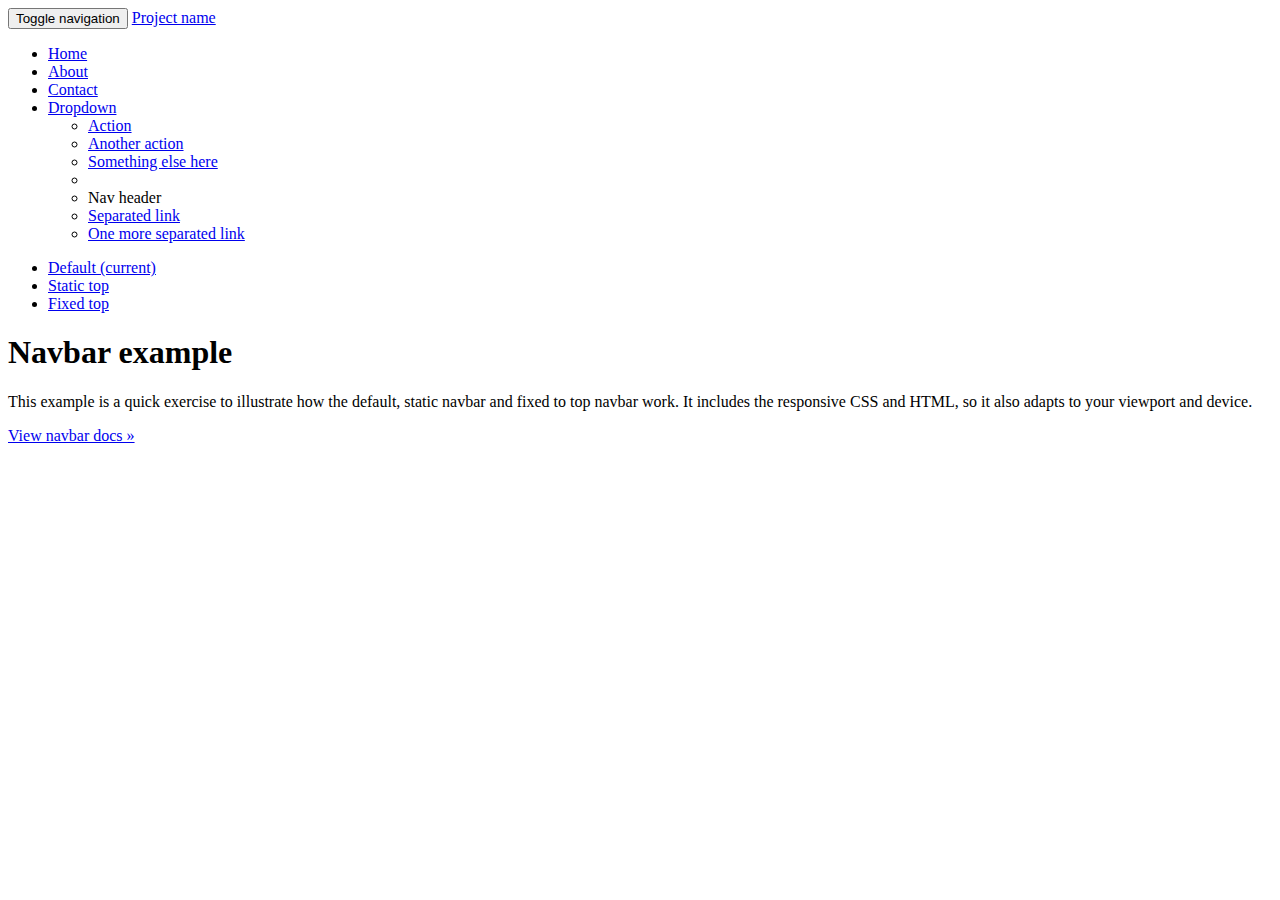
==== src/main/resources/templates/index.html @ 6b6eebd1 "added index page" ====
<!DOCTYPE html>
<html lang="en">
  <head>
    <meta charset="utf-8">
    <meta http-equiv="X-UA-Compatible" content="IE=edge">
    <meta name="viewport" content="width=device-width, initial-scale=1">
    <!-- The above 3 meta tags *must* come first in the head; any other head content must come *after* these tags -->
    <meta name="description" content="">
    <meta name="author" content="">
    <link rel="icon" href="../../favicon.ico">

    <title>Navbar Template for Bootstrap</title>

    <!-- Bootstrap core CSS -->
    <link href="/css/bootstrap.min.css" rel="stylesheet"/>

    <!-- Custom styles for this template -->
    <link href="/css/style.css" rel="stylesheet"/>

   
  </head>

  <body>

    <div class="container">

      <!-- Static navbar -->
      <nav class="navbar navbar-default">
        <div class="container-fluid">
          <div class="navbar-header">
            <button type="button" class="navbar-toggle collapsed" data-toggle="collapse" data-target="#navbar" aria-expanded="false" aria-controls="navbar">
              <span class="sr-only">Toggle navigation</span>
              <span class="icon-bar"></span>
              <span class="icon-bar"></span>
              <span class="icon-bar"></span>
            </button>
            <a class="navbar-brand" href="#">Project name</a>
          </div>
          <div id="navbar" class="navbar-collapse collapse">
            <ul class="nav navbar-nav">
              <li class="active"><a href="#">Home</a></li>
              <li><a href="#">About</a></li>
              <li><a href="#">Contact</a></li>
              <li class="dropdown">
                <a href="#" class="dropdown-toggle" data-toggle="dropdown" role="button" aria-haspopup="true" aria-expanded="false">Dropdown <span class="caret"></span></a>
                <ul class="dropdown-menu">
                  <li><a href="#">Action</a></li>
                  <li><a href="#">Another action</a></li>
                  <li><a href="#">Something else here</a></li>
                  <li role="separator" class="divider"></li>
                  <li class="dropdown-header">Nav header</li>
                  <li><a href="#">Separated link</a></li>
                  <li><a href="#">One more separated link</a></li>
                </ul>
              </li>
            </ul>
            <ul class="nav navbar-nav navbar-right">
              <li class="active"><a href="./">Default <span class="sr-only">(current)</span></a></li>
              <li><a href="../navbar-static-top/">Static top</a></li>
              <li><a href="../navbar-fixed-top/">Fixed top</a></li>
            </ul>
          </div><!--/.nav-collapse -->
        </div><!--/.container-fluid -->
      </nav>

      <!-- Main component for a primary marketing message or call to action -->
      <div class="jumbotron">
        <h1>Navbar example</h1>
        <p>This example is a quick exercise to illustrate how the default, static navbar and fixed to top navbar work. It includes the responsive CSS and HTML, so it also adapts to your viewport and device.</p>
        <p>
          <a class="btn btn-lg btn-primary" href="../../components/#navbar" role="button">View navbar docs &raquo;</a>
        </p>
      </div>

    </div> <!-- /container -->


    <!-- Bootstrap core JavaScript
    ================================================== -->
    <!-- Placed at the end of the document so the pages load faster -->
    <script src="/js/jquery.min.js"></script>
    <script src="/js/bootstrap.min.js"></script>
   
  </body>
</html>
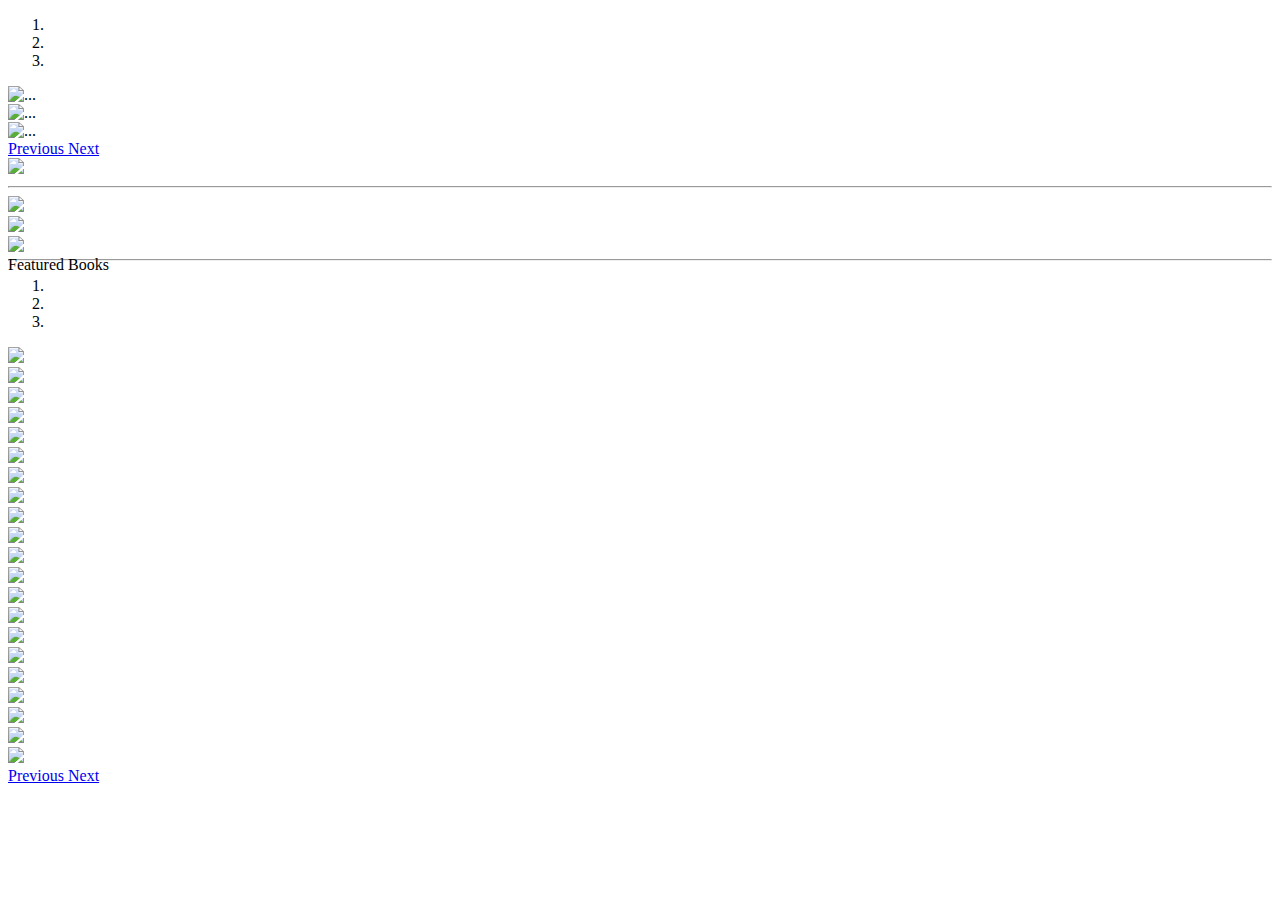
==== commit 872d45fd: "Adding Common Part of Template" ====
--- a/src/main/resources/templates/index.html
+++ b/src/main/resources/templates/index.html
@@ -1,86 +1,221 @@
-
 <!DOCTYPE html>
-<html lang="en">
-  <head>
-    <meta charset="utf-8">
-    <meta http-equiv="X-UA-Compatible" content="IE=edge">
-    <meta name="viewport" content="width=device-width, initial-scale=1">
-    <!-- The above 3 meta tags *must* come first in the head; any other head content must come *after* these tags -->
-    <meta name="description" content="">
-    <meta name="author" content="">
-    <link rel="icon" href="../../favicon.ico">
-
-    <title>Navbar Template for Bootstrap</title>
-
-    <!-- Bootstrap core CSS -->
-    <link href="/css/bootstrap.min.css" rel="stylesheet"/>
-
-    <!-- Custom styles for this template -->
-    <link href="/css/style.css" rel="stylesheet"/>
-
-   
-  </head>
-
-  <body>
-
-    <div class="container">
-
-      <!-- Static navbar -->
-      <nav class="navbar navbar-default">
-        <div class="container-fluid">
-          <div class="navbar-header">
-            <button type="button" class="navbar-toggle collapsed" data-toggle="collapse" data-target="#navbar" aria-expanded="false" aria-controls="navbar">
-              <span class="sr-only">Toggle navigation</span>
-              <span class="icon-bar"></span>
-              <span class="icon-bar"></span>
-              <span class="icon-bar"></span>
-            </button>
-            <a class="navbar-brand" href="#">Project name</a>
-          </div>
-          <div id="navbar" class="navbar-collapse collapse">
-            <ul class="nav navbar-nav">
-              <li class="active"><a href="#">Home</a></li>
-              <li><a href="#">About</a></li>
-              <li><a href="#">Contact</a></li>
-              <li class="dropdown">
-                <a href="#" class="dropdown-toggle" data-toggle="dropdown" role="button" aria-haspopup="true" aria-expanded="false">Dropdown <span class="caret"></span></a>
-                <ul class="dropdown-menu">
-                  <li><a href="#">Action</a></li>
-                  <li><a href="#">Another action</a></li>
-                  <li><a href="#">Something else here</a></li>
-                  <li role="separator" class="divider"></li>
-                  <li class="dropdown-header">Nav header</li>
-                  <li><a href="#">Separated link</a></li>
-                  <li><a href="#">One more separated link</a></li>
-                </ul>
-              </li>
-            </ul>
-            <ul class="nav navbar-nav navbar-right">
-              <li class="active"><a href="./">Default <span class="sr-only">(current)</span></a></li>
-              <li><a href="../navbar-static-top/">Static top</a></li>
-              <li><a href="../navbar-fixed-top/">Fixed top</a></li>
-            </ul>
-          </div><!--/.nav-collapse -->
-        </div><!--/.container-fluid -->
-      </nav>
-
-      <!-- Main component for a primary marketing message or call to action -->
-      <div class="jumbotron">
-        <h1>Navbar example</h1>
-        <p>This example is a quick exercise to illustrate how the default, static navbar and fixed to top navbar work. It includes the responsive CSS and HTML, so it also adapts to your viewport and device.</p>
-        <p>
-          <a class="btn btn-lg btn-primary" href="../../components/#navbar" role="button">View navbar docs &raquo;</a>
-        </p>
-      </div>
-
-    </div> <!-- /container -->
-
-
-    <!-- Bootstrap core JavaScript
-    ================================================== -->
-    <!-- Placed at the end of the document so the pages load faster -->
-    <script src="/js/jquery.min.js"></script>
-    <script src="/js/bootstrap.min.js"></script>
-   
-  </body>
-</html>
+<html lang="en" xmlns:th="http://www.w3.org/1000/xhtml">
+<head  th:replace="common/header :: common-header" />
+
+<body>
+
+<div th:replace="common/header :: common-navber" />
+
+	<div class="container box">
+
+		<div class="row">
+
+			<!--carousel  -->
+			<div class="col-xs-8">
+
+				<div class="panel panel-default">
+					<div class="panel-body">
+
+						<div id="carousel-example-generic" class="carousel slide"
+							data-ride="carousel">
+							<!-- Indicators -->
+							<ol class="carousel-indicators">
+								<li data-target="#carousel-example-generic" data-slide-to="0"
+									class="active"></li>
+								<li data-target="#carousel-example-generic" data-slide-to="1"></li>
+								<li data-target="#carousel-example-generic" data-slide-to="2"></li>
+							</ol>
+
+							<!-- Wrapper for slides -->
+							<div class="carousel-inner" role="listbox">
+								<div class="item active">
+									<img
+										src="https://lorempixel.com/output/sports-q-c-1600-500-1.jpg"
+										alt="..." />
+									<div class="carousel-caption"></div>
+								</div>
+								<div class="item">
+									<img
+										src="https://lorempixel.com/output/sports-q-c-1600-500-2.jpg"
+										alt="..." />
+									<div class="carousel-caption"></div>
+								</div>
+
+
+								<div class="item">
+									<img
+										src="https://lorempixel.com/output/sports-q-c-1600-500-3.jpg"
+										alt="..." />
+									<div class="carousel-caption"></div>
+								</div>
+							</div>
+
+							<!-- Controls -->
+							<a class="left carousel-control" href="#carousel-example-generic"
+								role="button" data-slide="prev"> <span
+								class="glyphicon glyphicon-chevron-left" aria-hidden="true"></span>
+								<span class="sr-only">Previous</span>
+							</a> <a class="right carousel-control"
+								href="#carousel-example-generic" role="button" data-slide="next">
+								<span class="glyphicon glyphicon-chevron-right"
+								aria-hidden="true"></span> <span class="sr-only">Next</span>
+							</a>
+						</div>
+
+					</div>
+
+				</div>
+			</div>
+
+			<div class="col-xs-4">
+				<img src="/image/logo.png" class="img-responsive" />
+			</div>
+
+		</div>
+
+		<hr />
+
+		<div class="row">
+
+			<div class="col-xs-4">
+				<div class="panel panel-default">
+					<div class="panel-body">
+						<img src="/image/bestseller.png" class="img-responsive" />
+					</div>
+				</div>
+			</div>
+
+			<div class="col-xs-4">
+				<div class="panel panel-default">
+					<div class="panel-body">
+						<img src="/image/hours.png" class="img-responsive" />
+					</div>
+				</div>
+			</div>
+
+			<div class="col-xs-4">
+				<div class="panel panel-default">
+					<div class="panel-body">
+						<img src="/image/faq.png" class="img-responsive" />
+					</div>
+				</div>
+			</div>
+
+
+
+		</div>
+
+		<div>
+			<div class="home-headline">
+				<Span>Featured Books</Span>
+			</div>
+			<hr style="margin-top: -15px;" />
+		</div>
+
+		<div class="row">
+			<div id="featured-books" class="carousel slide" data-ride="carousel">
+				<!-- Indicators -->
+				<ol class="carousel-indicators">
+					<li data-target="#featured-books" data-slide-to="0" class="active"></li>
+					<li data-target="#featured-books" data-slide-to="1"></li>
+					<li data-target="#featured-books" data-slide-to="2"></li>
+				</ol>
+
+				<!-- Wrapper for slides -->
+				<div class="carousel-inner" role="listbox">
+					<div class="item active">
+						<img src="/image/shelf.png" class="img-responsive" />
+						<div class="carousel-caption">
+							<div class="row">
+								<div class="col-xs-2">
+									<img class="img-responsive" src="/image/book1.png" />
+								</div>
+								<div class="col-xs-2">
+									<img class="img-responsive" src="/image/book1.png" />
+								</div>
+								<div class="col-xs-2">
+									<img class="img-responsive" src="/image/book1.png" />
+								</div>
+								<div class="col-xs-2">
+									<img class="img-responsive" src="/image/book1.png" />
+								</div>
+								<div class="col-xs-2">
+									<img class="img-responsive" src="/image/book1.png" />
+								</div>
+								<div class="col-xs-2">
+									<img class="img-responsive" src="/image/book1.png" />
+								</div>
+							</div>
+						</div>
+					</div>
+					<div class="item">
+						<img src="/image/shelf.png" class="img-responsive" />
+						<div class="carousel-caption">
+							<div class="row">
+								<div class="col-xs-2">
+									<img class="img-responsive" src="/image/book1.png" />
+								</div>
+								<div class="col-xs-2">
+									<img class="img-responsive" src="/image/book1.png" />
+								</div>
+								<div class="col-xs-2">
+									<img class="img-responsive" src="/image/book1.png" />
+								</div>
+								<div class="col-xs-2">
+									<img class="img-responsive" src="/image/book1.png" />
+								</div>
+								<div class="col-xs-2">
+									<img class="img-responsive" src="/image/book1.png" />
+								</div>
+								<div class="col-xs-2">
+									<img class="img-responsive" src="/image/book1.png" />
+								</div>
+							</div>
+						</div>
+					</div>
+					<div class="item">
+						<img src="/image/shelf.png" class="img-responsive" />
+						<div class="carousel-caption">
+							<div class="row">
+								<div class="col-xs-2">
+									<img class="img-responsive" src="/image/book1.png" />
+								</div>
+								<div class="col-xs-2">
+									<img class="img-responsive" src="/image/book1.png" />
+								</div>
+								<div class="col-xs-2">
+									<img class="img-responsive" src="/image/book1.png" />
+								</div>
+								<div class="col-xs-2">
+									<img class="img-responsive" src="/image/book1.png" />
+								</div>
+								<div class="col-xs-2">
+									<img class="img-responsive" src="/image/book1.png" />
+								</div>
+								<div class="col-xs-2">
+									<img class="img-responsive" src="/image/book1.png" />
+								</div>
+							</div>
+						</div>
+					</div>
+				</div>
+
+				<!-- Controls -->
+				<a class="left carousel-control" href="#featured-books"
+					role="button" data-slide="prev"> <span
+					class="glyphicon glyphicon-chevron-left" aria-hidden="true"></span>
+					<span class="sr-only">Previous</span>
+				</a> <a class="right carousel-control" href="featured-books"
+					role="button" data-slide="next"> <span
+					class="glyphicon glyphicon-chevron-right" aria-hidden="true"></span>
+					<span class="sr-only">Next</span>
+				</a>
+			</div>
+		</div>
+
+	</div>
+	
+	<div th:replace="common/header :: body-bottom-scripts" />
+
+</body>
+</html>